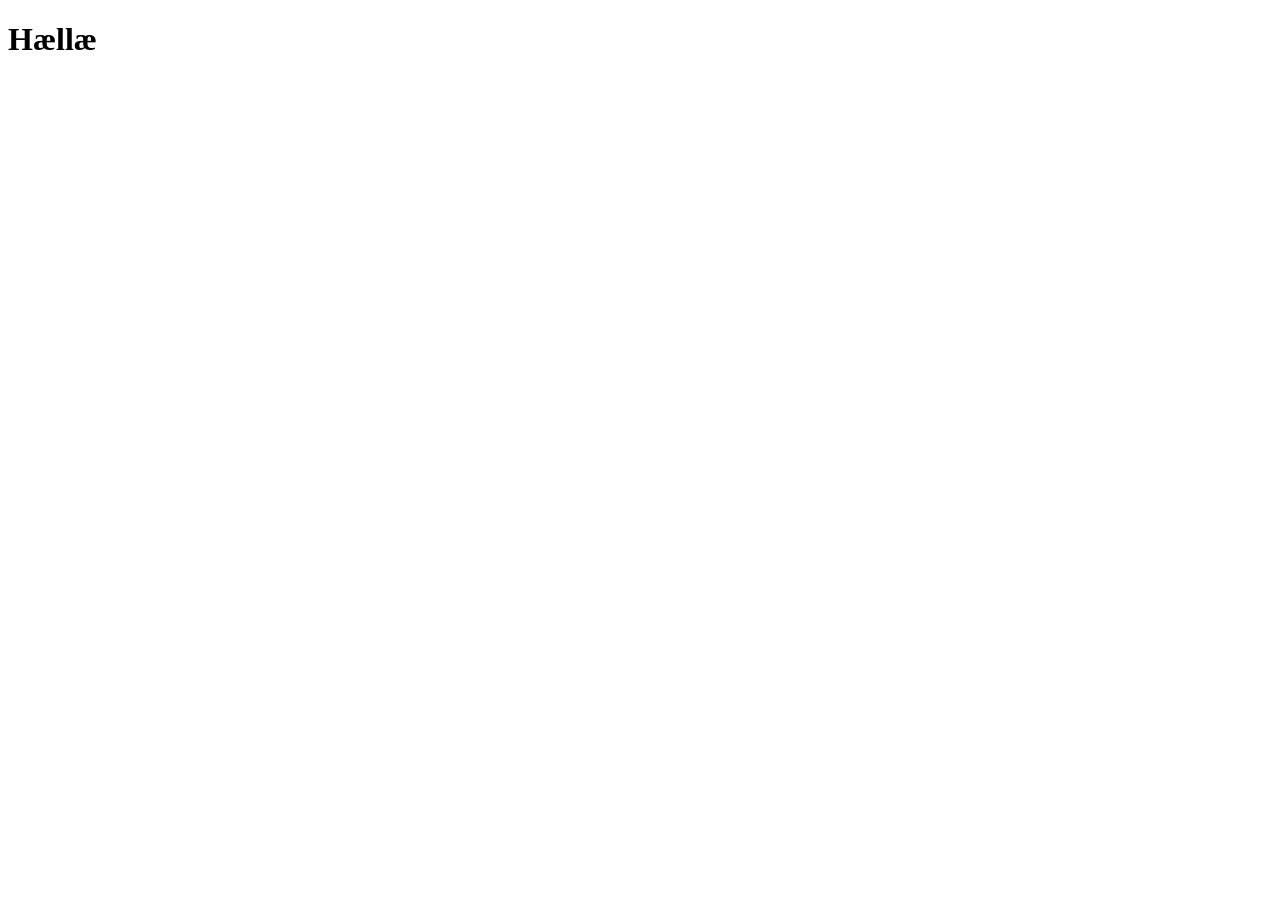
==== CSS/index.html @ ae988108 "Update index.html" ====
<!DOCTYPE html>
<html lang="en">
<head>
    <meta charset="UTF-8">
    <meta name="viewport" content="width=device-width, initial-scale=1.0">
    <title>Document</title>
</head>
<body>
<h1>Hællæ</h1>
</body>
</html>
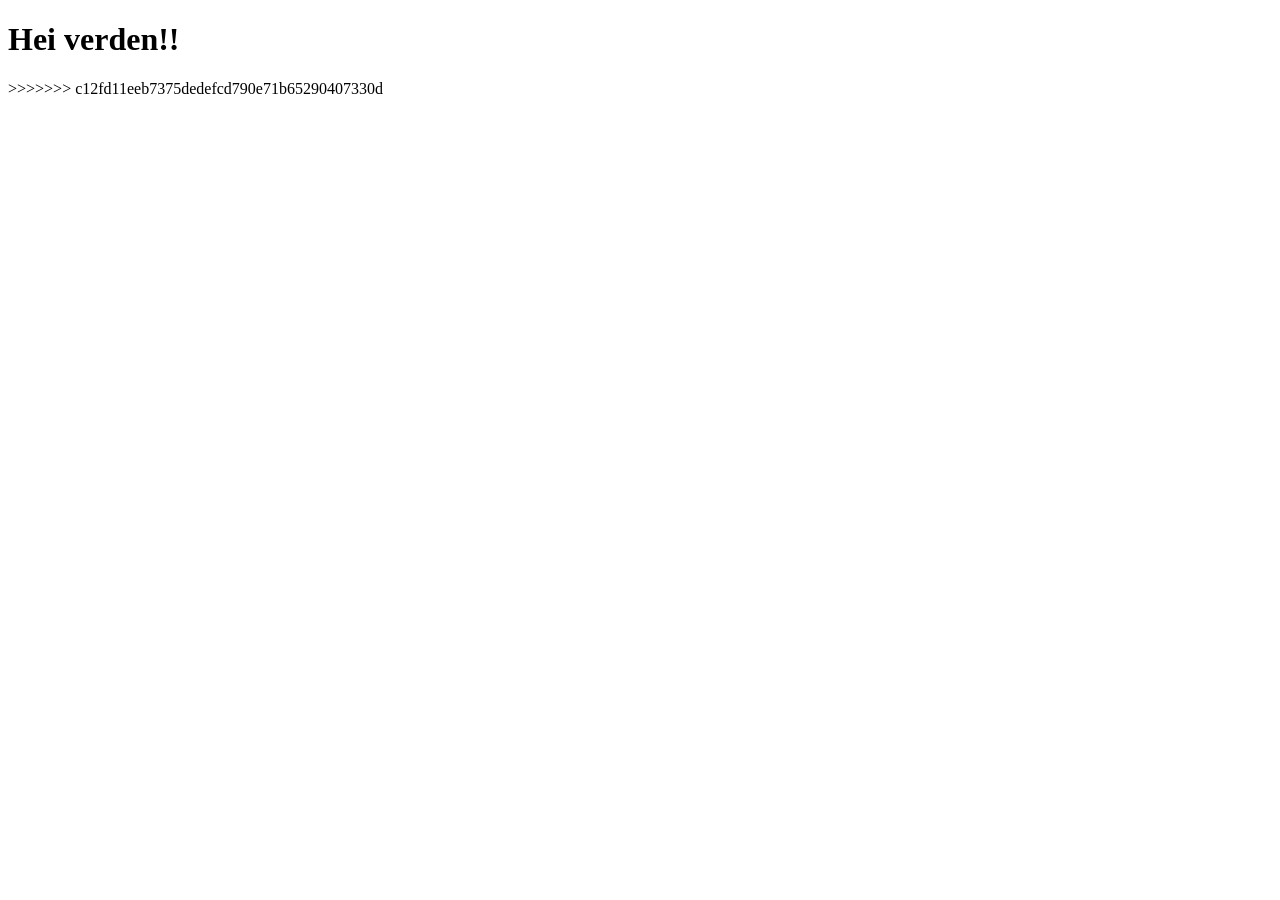
==== commit c9a75690: "Merge branch 'main' of https://github.com/Byggve360/WEBUTVIKLING2024" ====
--- a/CSS/index.html
+++ b/CSS/index.html
@@ -6,6 +6,12 @@
     <title>Document</title>
 </head>
 <body>
-<h1>Hællæ</h1>
+
+
+    <h1>
+        Hei verden!!
+    </h1>
+    
+>>>>>>> c12fd11eeb7375dedefcd790e71b65290407330d
 </body>
 </html>
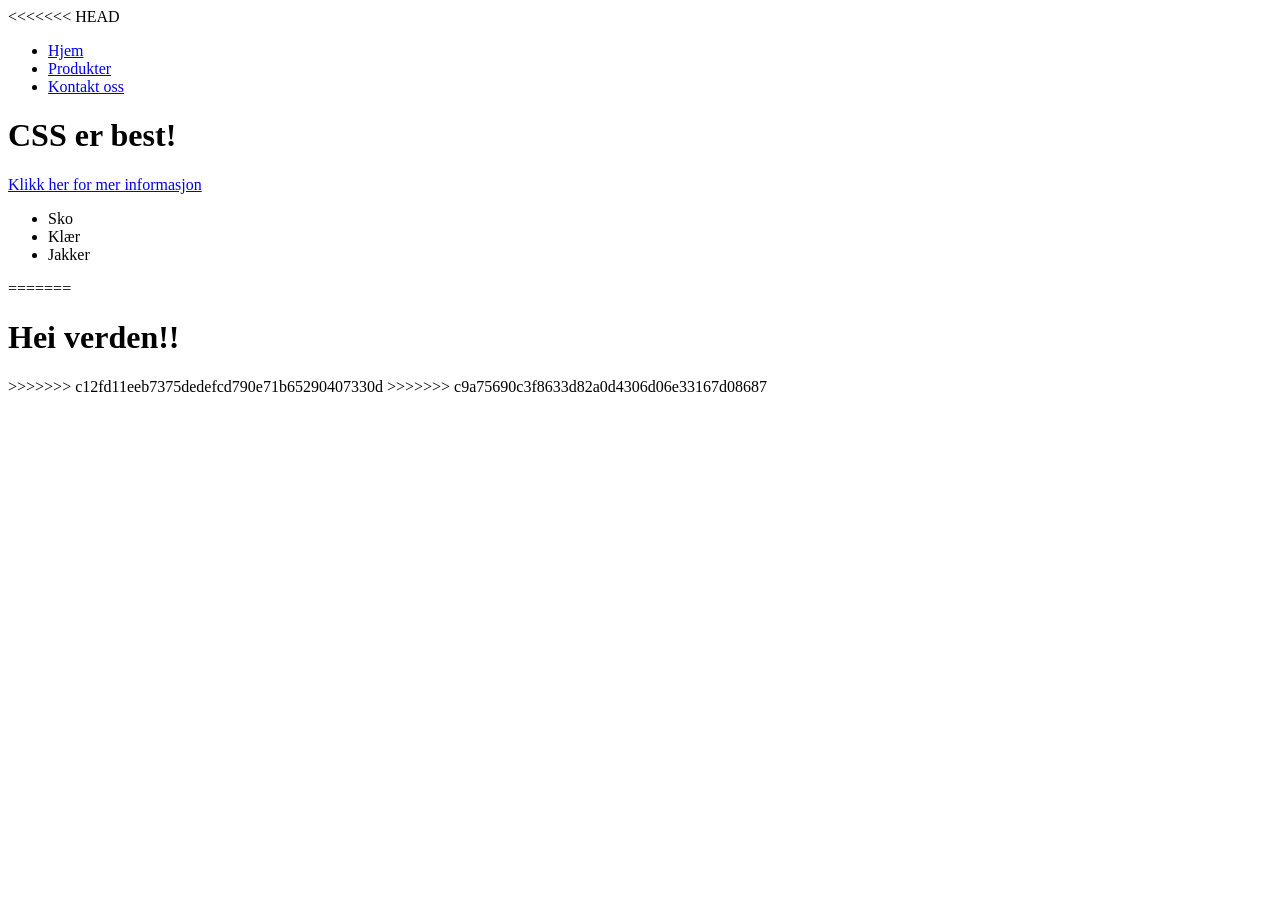
==== commit cfb8ed4e: "Update index.html" ====
--- a/CSS/index.html
+++ b/CSS/index.html
@@ -1,4 +1,102 @@
 <!DOCTYPE html>
+<<<<<<< HEAD
+<html lang="nb">
+    <!-- 
+    <!DOCTYPE html> - Deklarerer dokumenttypen og forteller nettleseren at det er et HTML5-dokument.
+    <html lang="nb"> - Starter HTML-dokumentet og angir språket til norsk ("nb" for norsk bokmål).
+    -->
+    <head>
+        <!-- 
+        <head> - Inneholder metadata om dokumentet, som charset, viewport, og lenker til stilark. 
+        -->
+        <meta charset="UTF-8">
+        <!-- 
+        <meta charset="UTF-8"> - Setter tegnsettet til UTF-8, som støtter de fleste språk og spesialtegn.
+        -->
+        <meta name="viewport" content="width=device-width, initial-scale=1.0">
+        <!-- 
+        <meta name="viewport" content="width=device-width, initial-scale=1.0"> - Tilpasser siden til skjermstørrelsen til brukeren, spesielt viktig for mobilvennlighet.
+        -->
+        <link rel="stylesheet" href="css/style.css">
+        <!-- 
+        <link rel="stylesheet" href="css/style.css"> - Kobler HTML-dokumentet til et eksternt CSS-stilark, hvor sidens design og stil defineres.
+        -->
+        <title>CSS start</title>
+        <!-- 
+        <title>CSS start</title> - Setter tittelen på nettsiden, som vises i fanen til nettleseren.
+        -->
+    </head>
+    <body>
+        <!-- 
+        <body> - Inneholder alt innholdet på nettsiden som vises til brukeren, inkludert tekst, bilder, og interaktive elementer.
+        -->
+        <header>
+            <!-- 
+            <header> - Representerer toppseksjonen på siden, typisk brukt for navigasjon, logoer, eller overskrifter.
+            -->
+            <nav>
+                <!-- 
+                <nav> - Representerer en navigasjonsseksjon, ofte brukt for å liste opp lenker til andre deler av nettsiden.
+                -->
+                <ul>
+                    <!-- 
+                    <ul> - En uordnet liste brukt til å strukturere navigasjonslenkene.
+                    -->
+                    <li>
+                        <!-- 
+                        <li> - Hvert listeelement i <ul>, brukes til å liste opp navigasjonsvalg.
+                        -->
+                        <a href="#">Hjem</a>
+                        <!-- 
+                        <a href="#">Hjem</a> - En lenke som peker til en annen side eller seksjon (her brukt som et eksempel). 
+                        CSS-stilen for <a> brukes her for å style lenkene med fontstørrelse og fjerne understrek.
+                        -->
+                    </li>
+                    <li>
+                        <a href="#">Produkter</a>
+                        <!-- 
+                        <a href="#">Produkter</a> - En annen navigasjonslenke med samme stil som tidligere.
+                        -->
+                    </li>
+                    <li>
+                        <a href="#">Kontakt oss</a>
+                        <!-- 
+                        <a href="#">Kontakt oss</a> - Enda en navigasjonslenke som bruker stilene definert for <a> i CSS.
+                        -->
+                    </li>
+                </ul>
+            </nav>
+        </header>
+        <h1 class="btn">CSS er best!</h1>
+        <!-- 
+        <h1 class="btn">CSS er best!</h1> - En hovedoverskrift med klassen "btn". Klassen btn gir den ekstra stil med padding og bakgrunnsfarge som en knapp.
+        CSS-selektoren h1 og klassen .btn påvirker dette elementet.
+        -->
+        <a href="#" class="btn">Klikk her for mer informasjon</a>
+        <!-- 
+        <a href="#" class="btn">Klikk her for mer informasjon</a> - En lenke som fungerer som en knapp med klassen "btn". CSS-stilen gir den en knappstil med bakgrunnsfarge og padding.
+        Selektoren a.btn gjør lenken mer iøynefallende og brukervennlig som knapp.
+        -->
+        <ul>
+            <!-- 
+            <ul> - En annen uordnet liste, men denne er utenfor navigasjonen. CSS-selektorene for nav ul påvirker ikke denne listen.
+            -->
+            <li>Sko</li>
+            <!-- 
+            <li>Sko</li> - Et listeelement som ikke er påvirket av de spesifikke stilene for navigasjonen.
+            -->
+            <li>Klær</li>
+            <!-- 
+            <li>Klær</li> - Et annet listeelement med standard styling.
+            -->
+            <li>Jakker</li>
+            <!-- 
+            <li>Jakker</li> - Enda et listeelement med grunnleggende stil, da det ikke er innenfor header eller nav.
+            -->
+        </ul>
+    </body>
+</html>
+=======
 <html lang="en">
 <head>
     <meta charset="UTF-8">
@@ -14,4 +112,5 @@
     
 >>>>>>> c12fd11eeb7375dedefcd790e71b65290407330d
 </body>
-</html>+</html>
+>>>>>>> c9a75690c3f8633d82a0d4306d06e33167d08687
